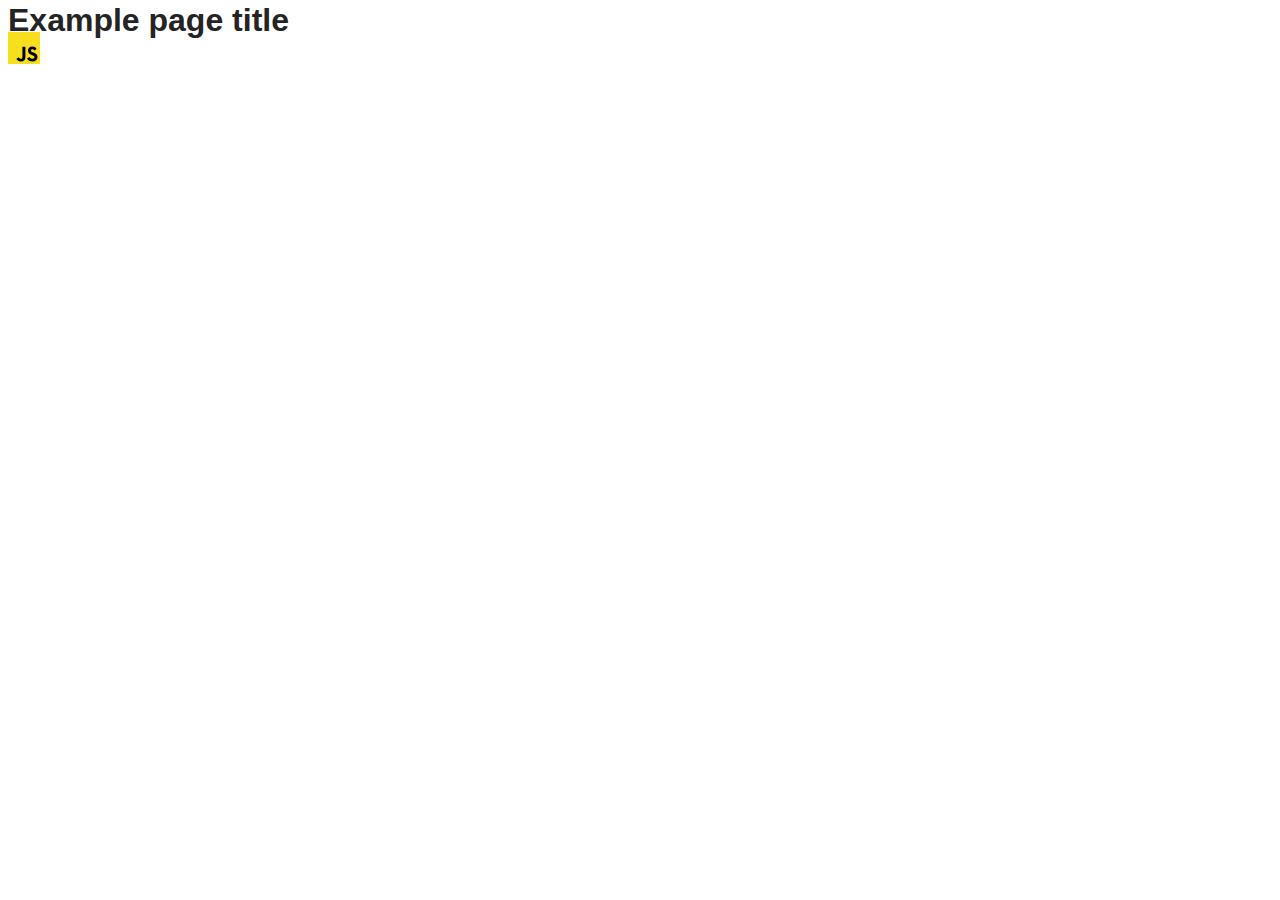
==== src/index.html @ 5a053f14 "Initial commit" ====
<!DOCTYPE html>
<html lang="en">
  <head>
    <meta charset="UTF-8" />
    <link rel="icon" type="image/svg+xml" href="/favicon.svg" />
    <meta name="viewport" content="width=device-width, initial-scale=1.0" />
    <title>Vanilla App Template</title>
    <link rel="stylesheet" href="./css/styles.css" />
  </head>
  <body>
    <load ="partials/header.html" />

    <section>
      <h1>Example page title</h1>
      <!-- Path to images as from index.html file -->
      <img src="./img/javascript.svg" alt="" />
    </section>

    <!-- Loads the specified .html file -->
    <load ="partials/vite-promo.html" />

    <script type="module" src="./main.js"></script>
  </body>
</html>
---- src/css/styles.css ----
/**
  |============================
  | include css partials with
  | default @import url()
  |============================
*/
@import url('./reset.css');
@import url('./vite-promo.css');
@import url('./header.css');

:root {
  font-family: Inter, Avenir, Helvetica, Arial, sans-serif;
  font-size: 16px;
  line-height: 24px;
  font-weight: 400;

  color: #242424;
  background-color: rgba(255, 255, 255, 0.87);

  font-synthesis: none;
  text-rendering: optimizeLegibility;
  -webkit-font-smoothing: antialiased;
  -moz-osx-font-smoothing: grayscale;
  -webkit-text-size-adjust: 100%;
}
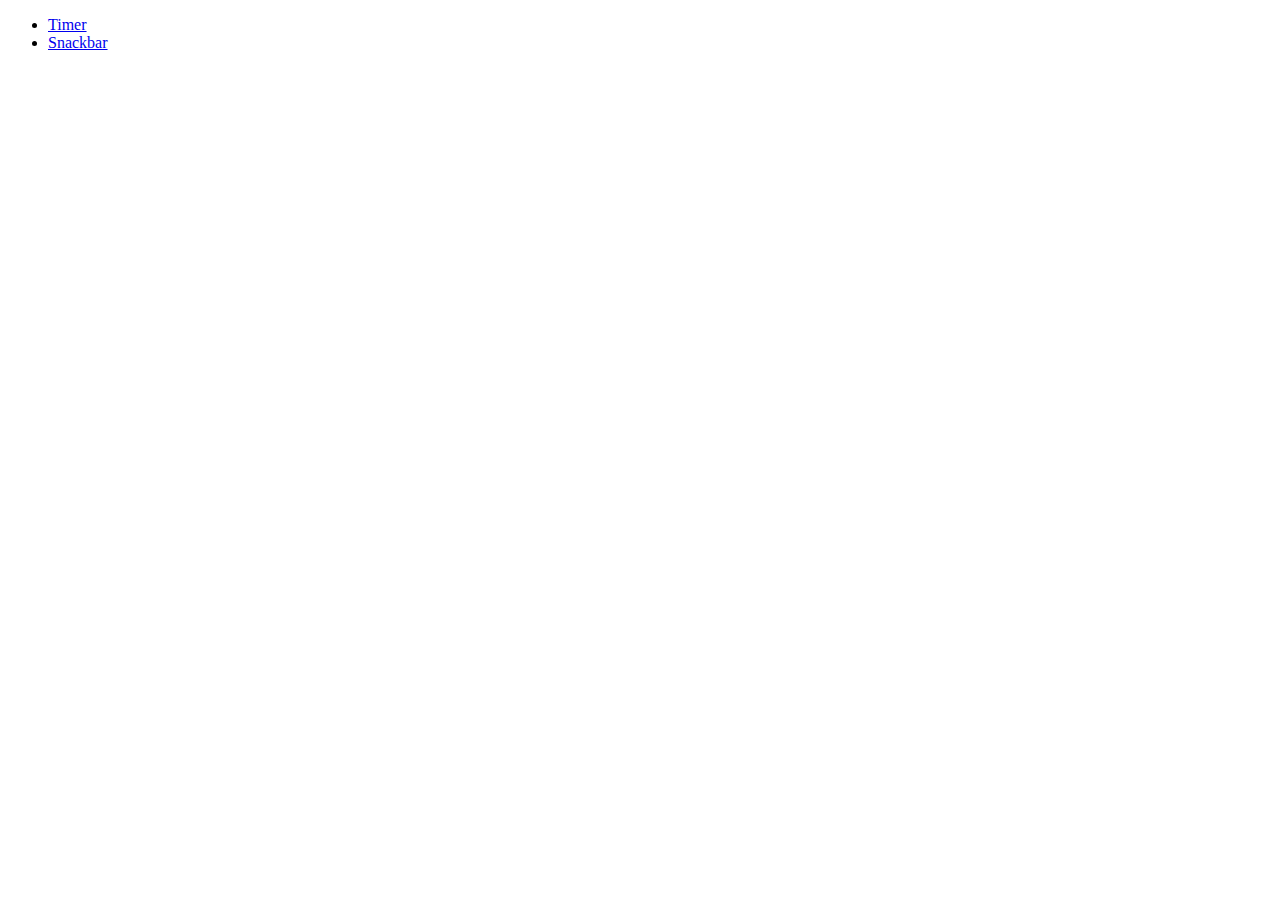
==== commit e525dddd: "First task" ====
--- a/src/index.html
+++ b/src/index.html
@@ -4,21 +4,19 @@
     <meta charset="UTF-8" />
     <link rel="icon" type="image/svg+xml" href="/favicon.svg" />
     <meta name="viewport" content="width=device-width, initial-scale=1.0" />
-    <title>Vanilla App Template</title>
+    <title>HW-10</title>
     <link rel="stylesheet" href="./css/styles.css" />
   </head>
   <body>
-    <load ="partials/header.html" />
+  
+    <nav>
+      <ul>
+        <li><a href="./1-timer.html">Timer</a></li>
+        <li><a href="./2-snackbar.html">Snackbar</a></li>
+      </ul>
+    </nav>
 
-    <section>
-      <h1>Example page title</h1>
-      <!-- Path to images as from index.html file -->
-      <img src="./img/javascript.svg" alt="" />
-    </section>
-
-    <!-- Loads the specified .html file -->
-    <load ="partials/vite-promo.html" />
-
-    <script type="module" src="./main.js"></script>
+    <script type="module" src="./js/1-timer.js"></script>
+    <script type="module" src="./js/2-snackbar.js"></script>
   </body>
 </html>
